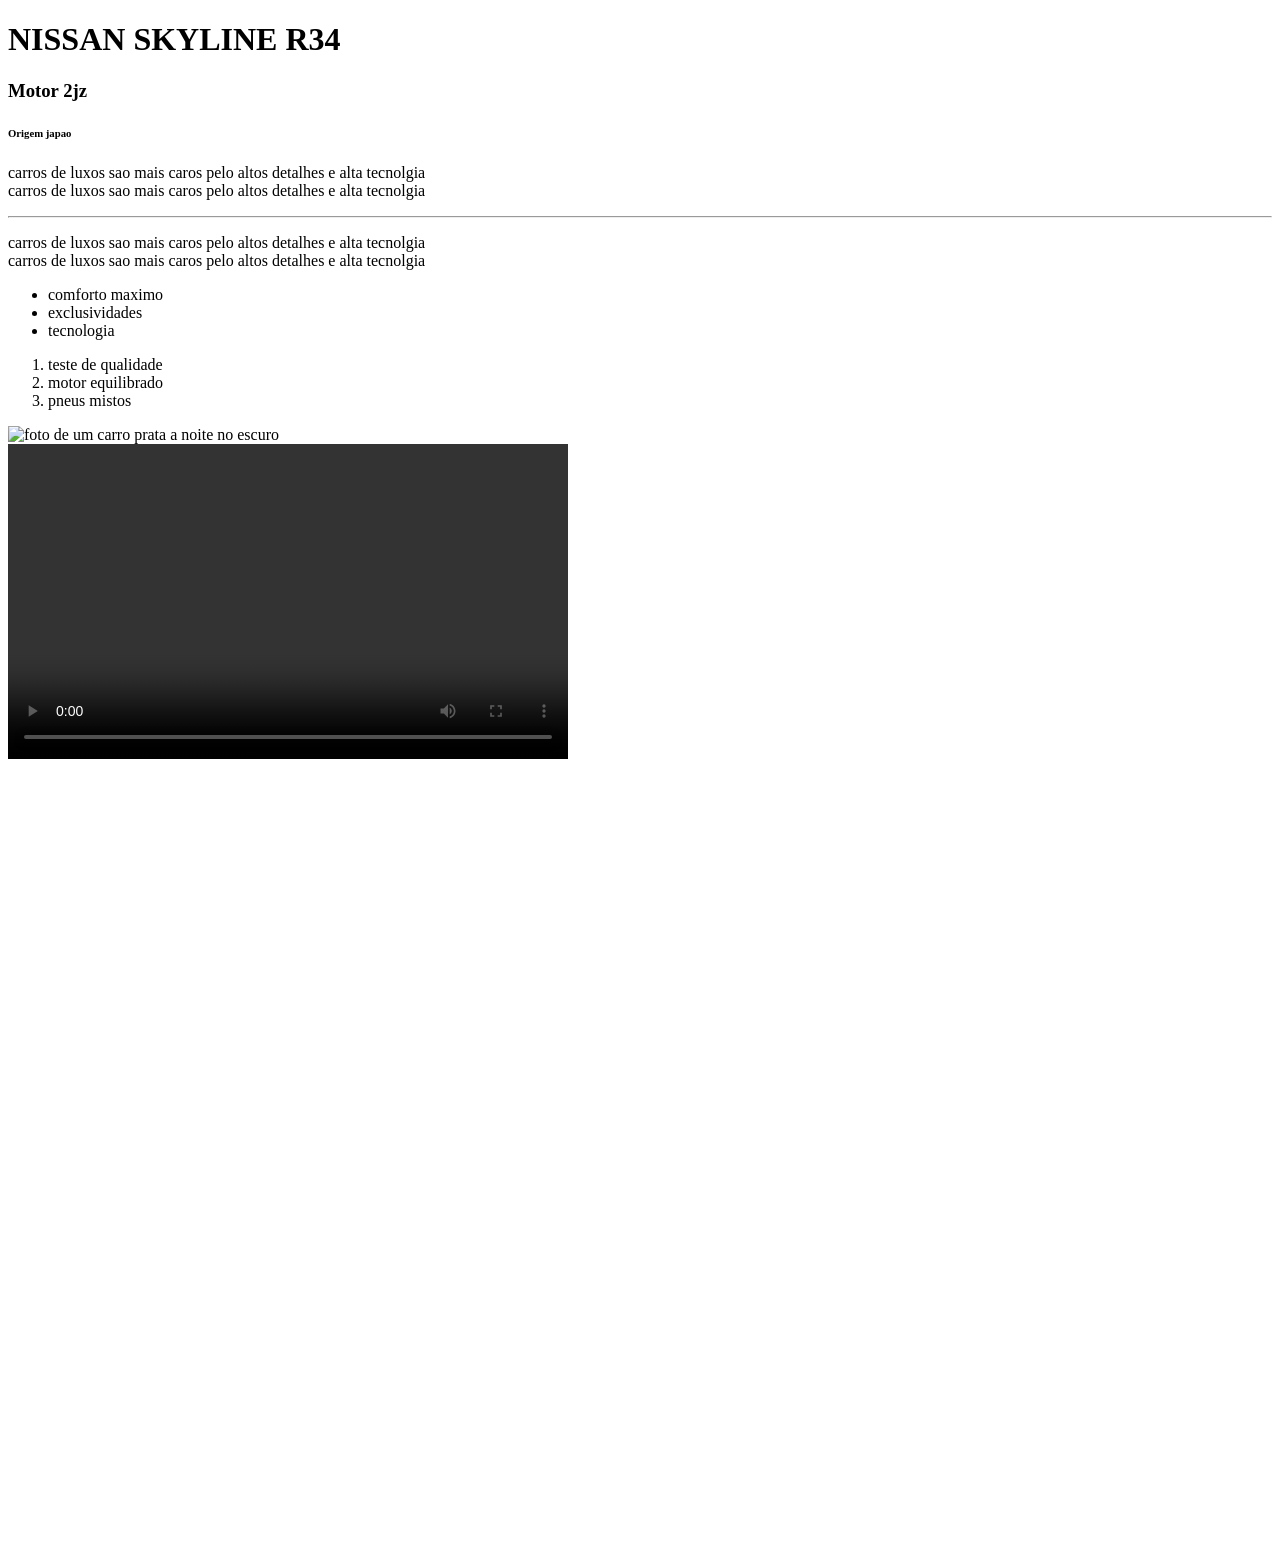
==== index.html @ 187a888b "index" ====
<!DOCTYPE html>
<html lang="pt-BR">
  <head>
   <meta charset="UTF-8"/> <!-- Padrao de caracteres -->
   <meta name="viewport" content="width=device-width, initial-scale=1.0"/>
   <title>Carros de Luxos</title>
  </head>

  <body>

    <!-- header -->
    <h1>NISSAN SKYLINE R34</h1> <!-- Titulo  da pagina -->
    <h3>Motor 2jz</h3>
    <h6>Origem japao</h6>

    <!-- main -->
    <p> <!-- Discriçao -->
       carros de luxos sao mais caros pelo altos detalhes e alta tecnolgia <br> <!-- quebrador de linha para separa frases -->

        carros de luxos sao mais caros pelo altos detalhes e alta tecnolgia
    </p>

    <hr>

    <p>
      carros de luxos sao mais caros pelo altos detalhes e alta tecnolgia <br>

       carros de luxos sao mais caros pelo altos detalhes e alta tecnolgia
    </p>

    <ul>
      <li>comforto maximo</li>
      <li>exclusividades</li>
      <li>tecnologia</li>
    </ul>

    <ol>
      <li>teste de qualidade</li>
      <li>motor equilibrado</li>
      <li>pneus mistos</li>
    </ol>


    <!-- comando para colocar imagem 
     height = ele regula a altura da imagem ou video para exibir no site(numero e em pixeis(px))
     width = regula a largura da imagem ou video para exibir no site
     src = buscar a imagem 
     alt = explicaçao da imagem e como ela e 
     quando criar uma pasta e colocar as imagens na pasta na hora de colocar:
     src="img/nome e tipo da imagem ou gif-->
    <img src="imgens/1289650.jpg" height="300" width="500" alt="foto de um carro prata a noite no escuro"><br>

    <!-- comando de controle e colocar imagem -->
    <video controls src="video/15370713_3840_2160_30fps.mp4" width="560" height="315"></video><br>

    <!-- compartilhar e clicar em incorporar um video(youtube) em iframe que e comando do html para levar para o site -->
    <iframe width="560" height="315" src="https://www.youtube.com/embed/1EChsxRI4Zg?si=KdpMfI4b6HIzG8xF" title="YouTube video player" frameborder="0" 
    allow="accelerometer; autoplay; clipboard-write; encrypted-media; gyroscope; picture-in-picture; web-share" 
    referrerpolicy="strict-origin-when-cross-origin" allowfullscreen>
    </iframe><br>

    <!-- footer -->
    <!-- compartilhar e clicar em incorporar uma localizaçao(google maps) em iframe e comando do html para levar para o site -->
    <iframe src="https://www.google.com/maps/embed?pb=!1m18!1m12!1m3!1d894.1606918330818!2d-48.8534383729644!3d-26.30567842095654!2m3!1f0!2f0!3f0!3m2!1i1024!2i768!4f13.1!3m3!1m2!1s0x94deb046c180ee3f%3A0x661bda354760a096!2sFaculdade%20Senac%20Joinville!5e0!3m2!1spt-BR!2sbr!4v1772457453454!5m2!1spt-BR!2sbr" width="600" height="450" 
    style="border:0;" allowfullscreen="" loading="lazy" referrerpolicy="no-referrer-when-downgrade">
    </iframe>

    
  </body>

</html>
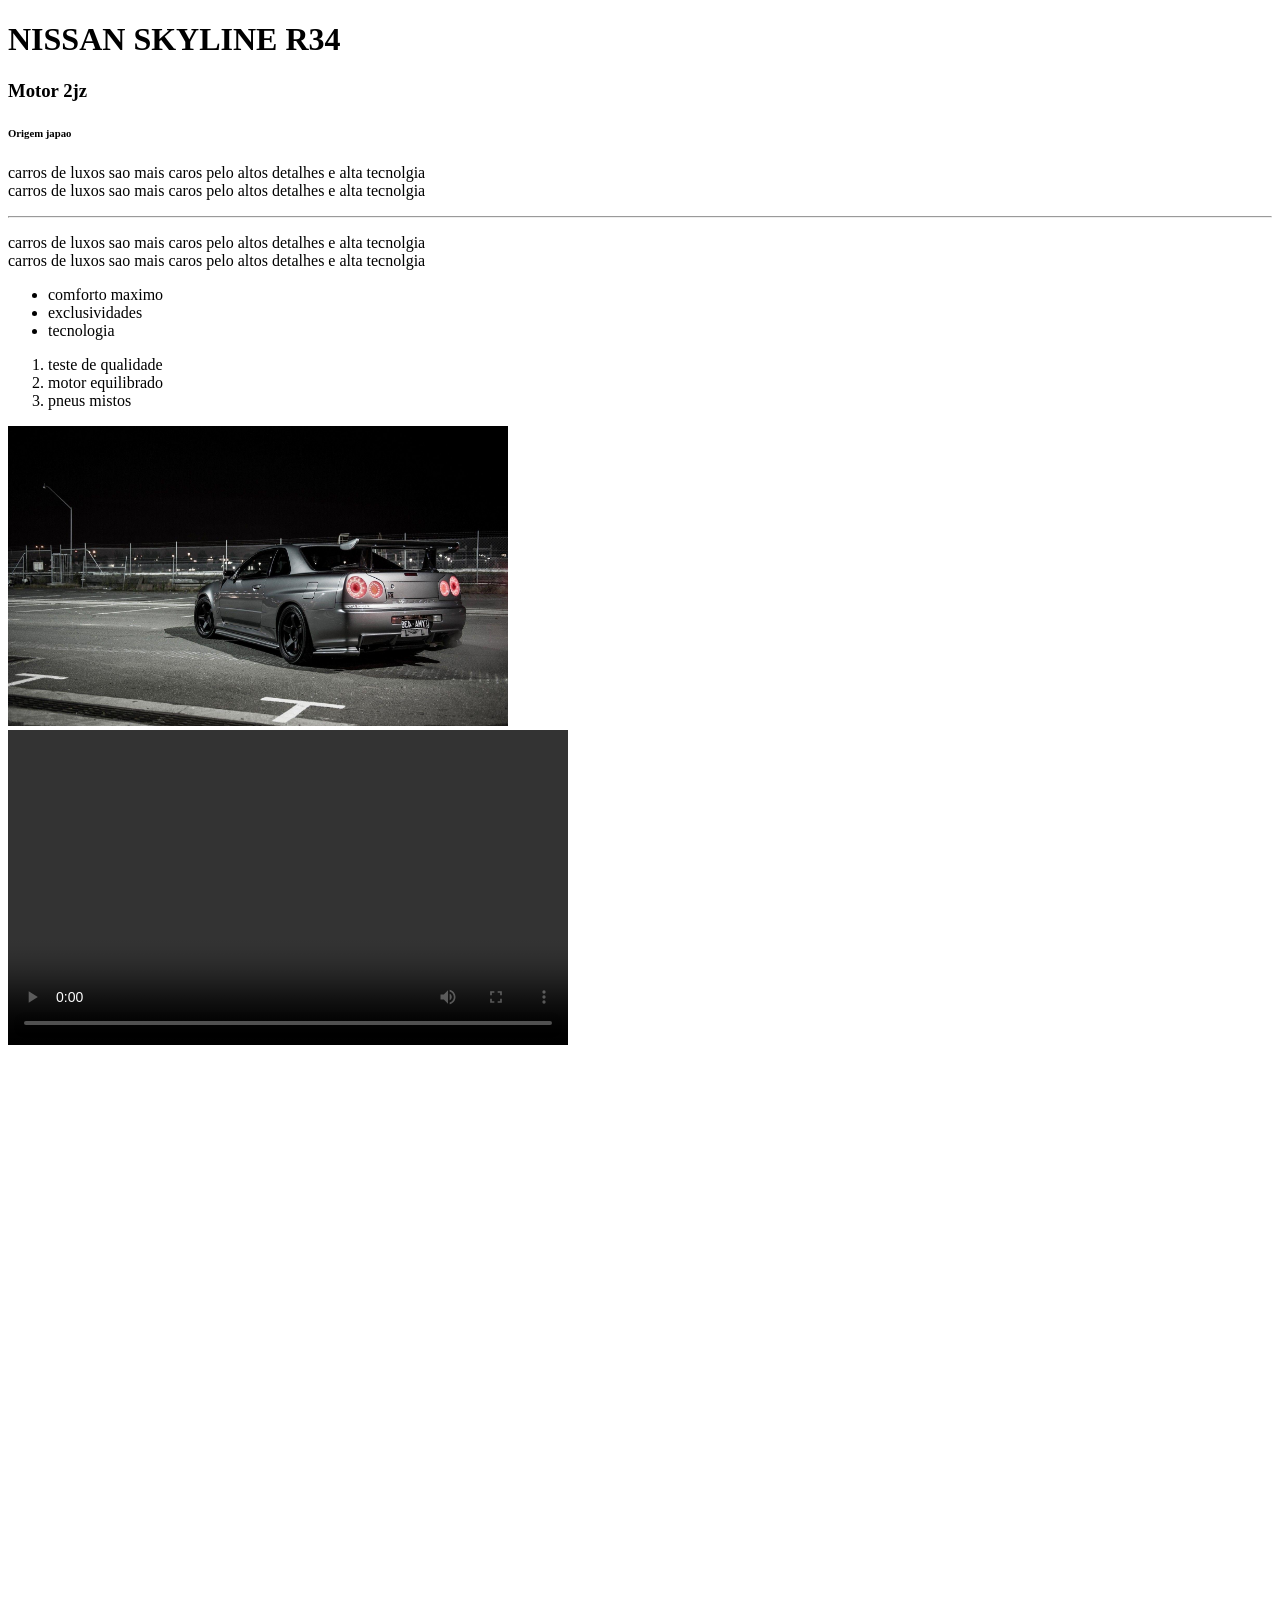
==== commit 4d371418: "Update index.html" ====
--- a/index.html
+++ b/index.html
@@ -48,10 +48,10 @@
      alt = explicaçao da imagem e como ela e 
      quando criar uma pasta e colocar as imagens na pasta na hora de colocar:
      src="img/nome e tipo da imagem ou gif-->
-    <img src="imgens/1289650.jpg" height="300" width="500" alt="foto de um carro prata a noite no escuro"><br>
+    <img src="1289650.jpg" height="300" width="500" alt="foto de um carro prata a noite no escuro"><br>
 
     <!-- comando de controle e colocar imagem -->
-    <video controls src="video/15370713_3840_2160_30fps.mp4" width="560" height="315"></video><br>
+    <video controls src="15370713_3840_2160_30fps.mp4" width="560" height="315"></video><br>
 
     <!-- compartilhar e clicar em incorporar um video(youtube) em iframe que e comando do html para levar para o site -->
     <iframe width="560" height="315" src="https://www.youtube.com/embed/1EChsxRI4Zg?si=KdpMfI4b6HIzG8xF" title="YouTube video player" frameborder="0" 
@@ -68,4 +68,4 @@
     
   </body>
 
-</html>+</html>
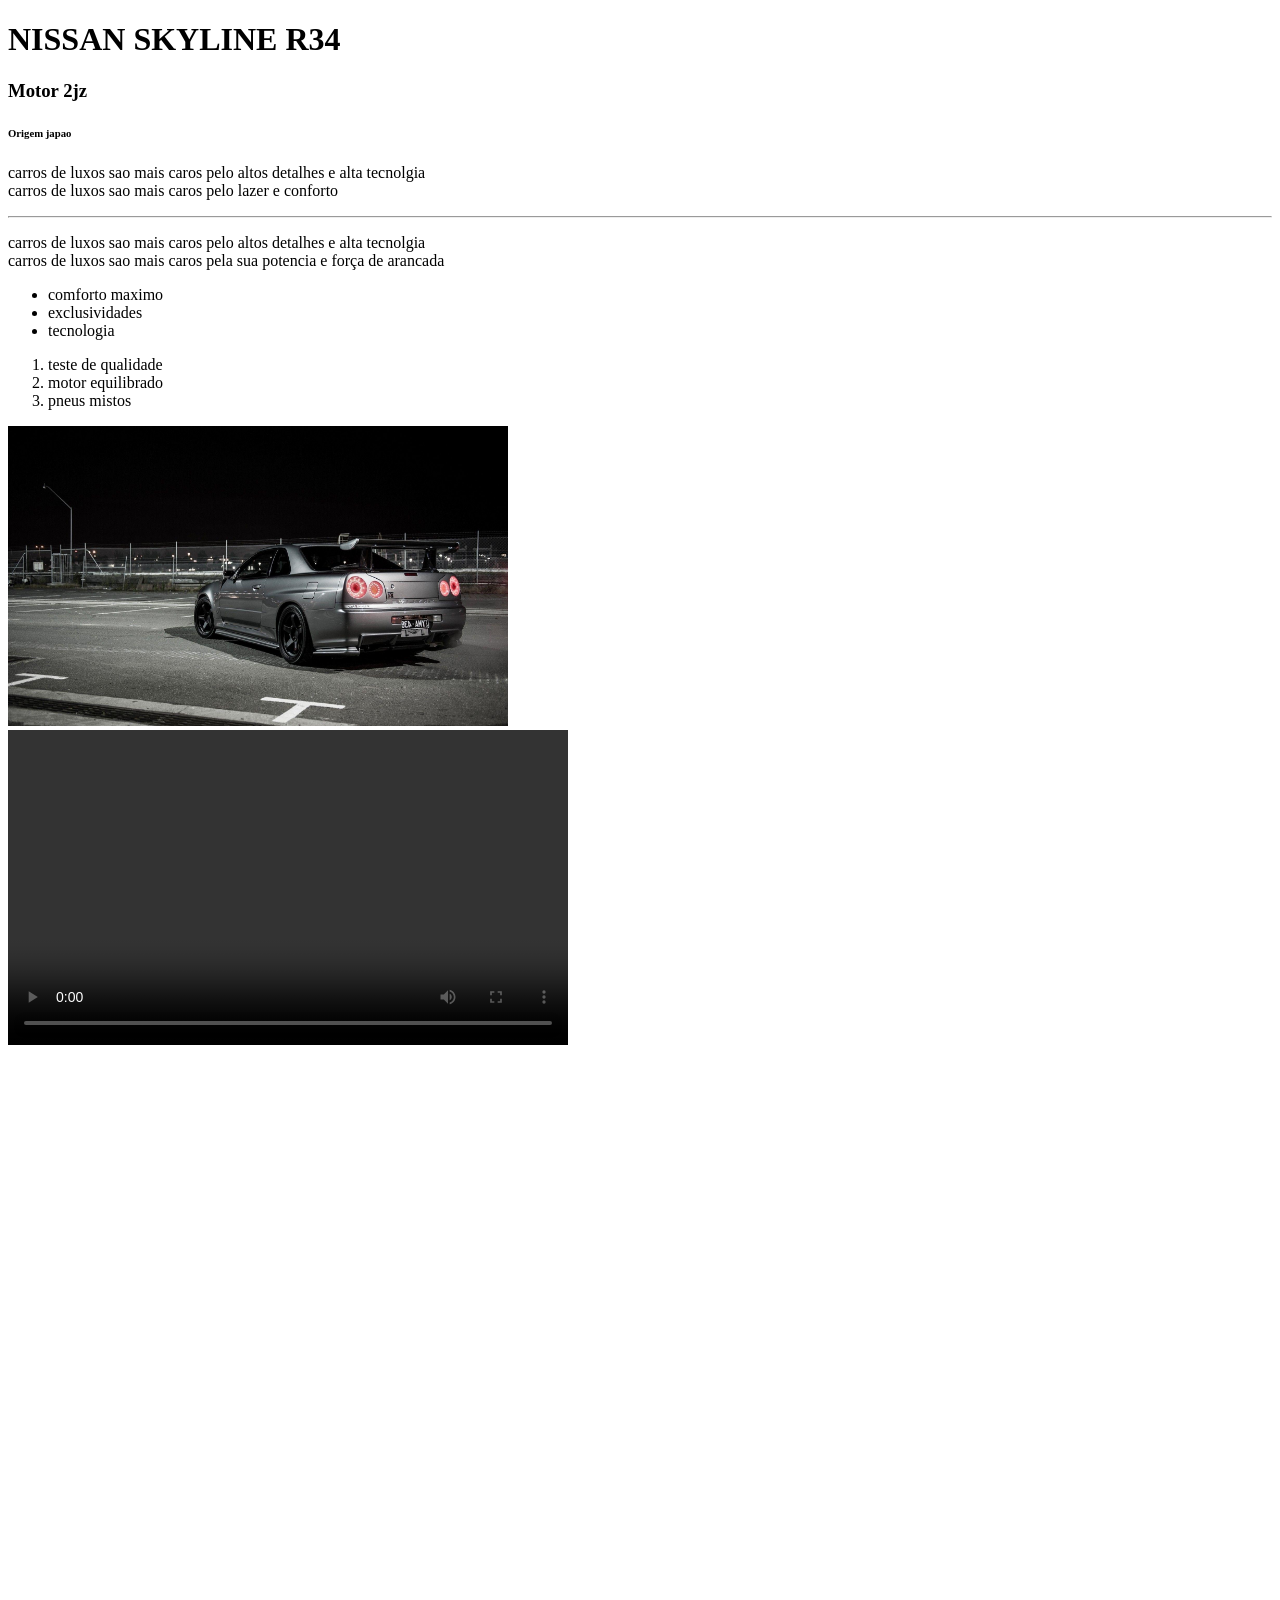
==== commit 742f864e: "Fix HTML structure and update content" ====
--- a/index.html
+++ b/index.html
@@ -1,71 +1,85 @@
 <!DOCTYPE html>
 <html lang="pt-BR">
-  <head>
-   <meta charset="UTF-8"/> <!-- Padrao de caracteres -->
-   <meta name="viewport" content="width=device-width, initial-scale=1.0"/>
-   <title>Carros de Luxos</title>
-  </head>
-
-  <body>
-
-    <!-- header -->
-    <h1>NISSAN SKYLINE R34</h1> <!-- Titulo  da pagina -->
-    <h3>Motor 2jz</h3>
-    <h6>Origem japao</h6>
-
-    <!-- main -->
-    <p> <!-- Discriçao -->
-       carros de luxos sao mais caros pelo altos detalhes e alta tecnolgia <br> <!-- quebrador de linha para separa frases -->
-
-        carros de luxos sao mais caros pelo altos detalhes e alta tecnolgia
-    </p>
-
-    <hr>
-
-    <p>
-      carros de luxos sao mais caros pelo altos detalhes e alta tecnolgia <br>
-
-       carros de luxos sao mais caros pelo altos detalhes e alta tecnolgia
-    </p>
-
-    <ul>
-      <li>comforto maximo</li>
-      <li>exclusividades</li>
-      <li>tecnologia</li>
-    </ul>
-
-    <ol>
-      <li>teste de qualidade</li>
-      <li>motor equilibrado</li>
-      <li>pneus mistos</li>
-    </ol>
-
-
-    <!-- comando para colocar imagem 
+    <head>
+        <meta charset="UTF-8">
+        <!-- Padrao de caracteres -->
+        <meta name="viewport" content="width=device-width, initial-scale=1.0">
+        <title>Carros de Luxos</title>
+    </head>
+    <body>
+        <!-- header -->
+        <h1>NISSAN SKYLINE R34</h1>
+        <!-- Titulo  da pagina -->
+        <h3>Motor 2jz</h3>
+        <h6>Origem japao</h6>
+        <!-- main -->
+        <p>
+            <!-- Discriçao -->
+            carros de luxos sao mais caros pelo altos detalhes e alta tecnolgia
+            <br>
+            <!-- quebrador de linha para separa frases -->
+            carros de luxos sao mais caros pelo lazer e conforto
+        </p>
+        <hr>
+        <p>
+            carros de luxos sao mais caros pelo altos detalhes e alta tecnolgia
+            <br>
+            carros de luxos sao mais caros pela sua potencia e força de arancada
+        </p>
+        <ul>
+            <li>comforto maximo</li>
+            <li>exclusividades</li>
+            <li>tecnologia</li>
+        </ul>
+        <ol>
+            <li>teste de qualidade</li>
+            <li>motor equilibrado</li>
+            <li>pneus mistos</li>
+        </ol>
+        <!-- comando para colocar imagem 
      height = ele regula a altura da imagem ou video para exibir no site(numero e em pixeis(px))
      width = regula a largura da imagem ou video para exibir no site
      src = buscar a imagem 
      alt = explicaçao da imagem e como ela e 
      quando criar uma pasta e colocar as imagens na pasta na hora de colocar:
      src="img/nome e tipo da imagem ou gif-->
-    <img src="1289650.jpg" height="300" width="500" alt="foto de um carro prata a noite no escuro"><br>
-
-    <!-- comando de controle e colocar imagem -->
-    <video controls src="15370713_3840_2160_30fps.mp4" width="560" height="315"></video><br>
-
-    <!-- compartilhar e clicar em incorporar um video(youtube) em iframe que e comando do html para levar para o site -->
-    <iframe width="560" height="315" src="https://www.youtube.com/embed/1EChsxRI4Zg?si=KdpMfI4b6HIzG8xF" title="YouTube video player" frameborder="0" 
-    allow="accelerometer; autoplay; clipboard-write; encrypted-media; gyroscope; picture-in-picture; web-share" 
-    referrerpolicy="strict-origin-when-cross-origin" allowfullscreen>
-    </iframe><br>
-
-    <!-- footer -->
-    <!-- compartilhar e clicar em incorporar uma localizaçao(google maps) em iframe e comando do html para levar para o site -->
-    <iframe src="https://www.google.com/maps/embed?pb=!1m18!1m12!1m3!1d894.1606918330818!2d-48.8534383729644!3d-26.30567842095654!2m3!1f0!2f0!3f0!3m2!1i1024!2i768!4f13.1!3m3!1m2!1s0x94deb046c180ee3f%3A0x661bda354760a096!2sFaculdade%20Senac%20Joinville!5e0!3m2!1spt-BR!2sbr!4v1772457453454!5m2!1spt-BR!2sbr" width="600" height="450" 
-    style="border:0;" allowfullscreen="" loading="lazy" referrerpolicy="no-referrer-when-downgrade">
-    </iframe>
-
-    
-  </body>
-
+        <img
+            src="1289650.jpg"
+            height="300"
+            width="500"
+            alt="foto de um carro prata a noite no escuro"
+        >
+        <br>
+        <!-- comando de controle e colocar imagem -->
+        <video
+            controls
+            src="5309378-hd_1920_1080_25fps.mp4"
+            width="560"
+            height="315"
+        ></video>
+        <br>
+        <!-- compartilhar e clicar em incorporar um video(youtube) em iframe que e comando do html para levar para o site -->
+        <iframe
+            width="560"
+            height="315"
+            src="https://www.youtube.com/embed/1EChsxRI4Zg?si=KdpMfI4b6HIzG8xF"
+            title="YouTube video player"
+            frameborder="0"
+            allow="accelerometer; autoplay; clipboard-write; encrypted-media; gyroscope; picture-in-picture; web-share"
+            referrerpolicy="strict-origin-when-cross-origin"
+            allowfullscreen
+        ></iframe>
+        <br>
+        <!-- footer -->
+        <!-- compartilhar e clicar em incorporar uma localizaçao(google maps) em iframe e comando do html para levar para o site -->
+        <iframe
+            src="https://www.google.com/maps/embed?pb=!1m18!1m12!1m3!1d894.1606918330818!2d-48.8534383729644!3d-26.30567842095654!2m3!1f0!2f0!3f0!3m2!1i1024!2i768!4f13.1!3m3!1m2!1s0x94deb046c180ee3f%3A0x661bda354760a096!2sFaculdade%20Senac%20Joinville!5e0!3m2!1spt-BR!2sbr!4v1772457453454!5m2!1spt-BR!2sbr"
+            width="600"
+            height="450"
+            style="border:0;"
+            allowfullscreen=""
+            loading="lazy"
+            referrerpolicy="no-referrer-when-downgrade"
+        ></iframe>
+    </body>
 </html>
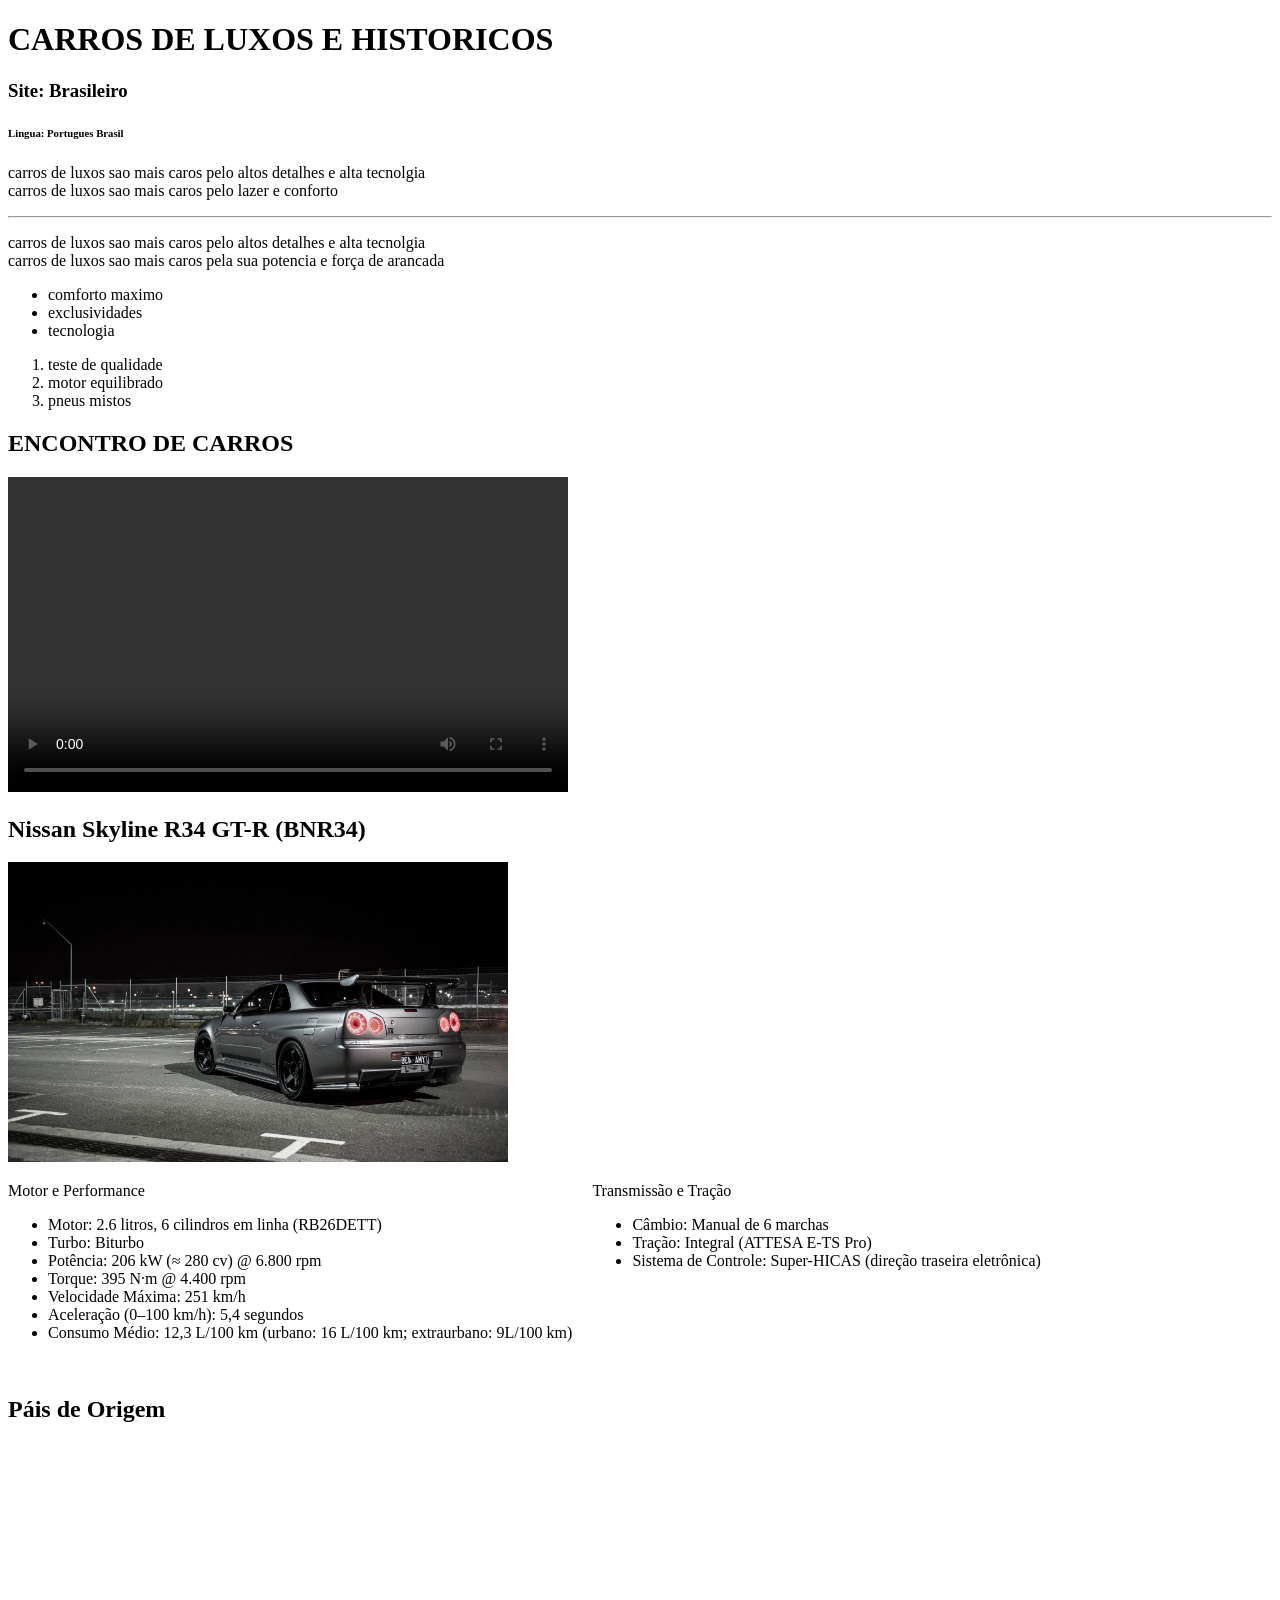
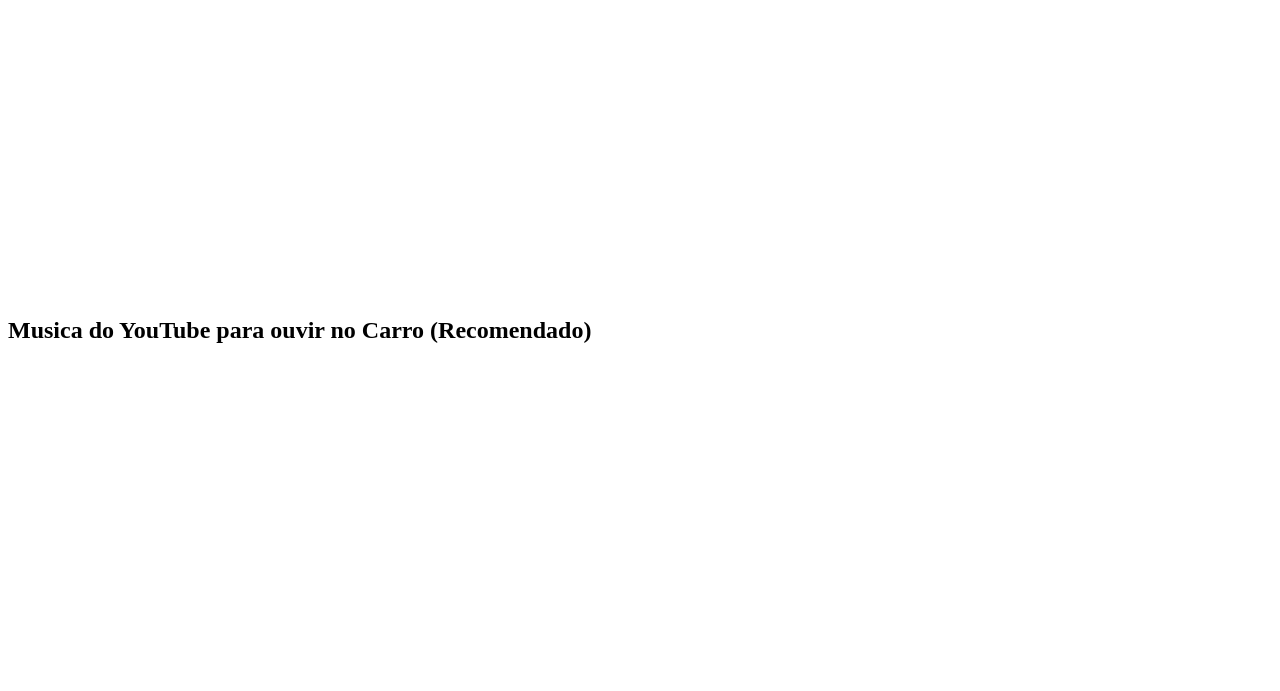
==== commit bb9ef266: "Revise index.html for luxury cars information Updated content and structure for luxury cars page, in" ====
--- a/index.html
+++ b/index.html
@@ -1,85 +1,114 @@
-<!DOCTYPE html>
+<!doctype html>
 <html lang="pt-BR">
-    <head>
-        <meta charset="UTF-8">
-        <!-- Padrao de caracteres -->
-        <meta name="viewport" content="width=device-width, initial-scale=1.0">
-        <title>Carros de Luxos</title>
-    </head>
-    <body>
-        <!-- header -->
-        <h1>NISSAN SKYLINE R34</h1>
-        <!-- Titulo  da pagina -->
-        <h3>Motor 2jz</h3>
-        <h6>Origem japao</h6>
-        <!-- main -->
-        <p>
-            <!-- Discriçao -->
-            carros de luxos sao mais caros pelo altos detalhes e alta tecnolgia
-            <br>
-            <!-- quebrador de linha para separa frases -->
-            carros de luxos sao mais caros pelo lazer e conforto
-        </p>
-        <hr>
-        <p>
-            carros de luxos sao mais caros pelo altos detalhes e alta tecnolgia
-            <br>
-            carros de luxos sao mais caros pela sua potencia e força de arancada
-        </p>
-        <ul>
-            <li>comforto maximo</li>
-            <li>exclusividades</li>
-            <li>tecnologia</li>
-        </ul>
-        <ol>
-            <li>teste de qualidade</li>
-            <li>motor equilibrado</li>
-            <li>pneus mistos</li>
-        </ol>
-        <!-- comando para colocar imagem 
+  <head>
+    <meta charset="UTF-8" />
+    <!-- Padrao de caracteres -->
+    <meta name="viewport" content="width=device-width, initial-scale=1.0" />
+    <title>Carros de Luxos</title>
+  </head>
+  <body>
+    <!-- header -->
+    <h1>CARROS DE LUXOS E HISTORICOS</h1>
+    <!-- Titulo  da pagina -->
+    <h3>Site: Brasileiro</h3>
+    <h6>Lingua: Portugues Brasil</h6>
+    <!-- main -->
+    <p>
+      <!-- Discriçao -->
+      carros de luxos sao mais caros pelo altos detalhes e alta tecnolgia
+      <br />
+      <!-- quebrador de linha para separa frases -->
+      carros de luxos sao mais caros pelo lazer e conforto
+    </p>
+    <hr />
+    <p>
+      carros de luxos sao mais caros pelo altos detalhes e alta tecnolgia
+      <br />
+      carros de luxos sao mais caros pela sua potencia e força de arancada
+    </p>
+    <ul>
+      <li>comforto maximo</li>
+      <li>exclusividades</li>
+      <li>tecnologia</li>
+    </ul>
+    <ol>
+      <li>teste de qualidade</li>
+      <li>motor equilibrado</li>
+      <li>pneus mistos</li>
+    </ol>
+    <!-- comando para colocar imagem 
      height = ele regula a altura da imagem ou video para exibir no site(numero e em pixeis(px))
      width = regula a largura da imagem ou video para exibir no site
      src = buscar a imagem 
      alt = explicaçao da imagem e como ela e 
      quando criar uma pasta e colocar as imagens na pasta na hora de colocar:
      src="img/nome e tipo da imagem ou gif-->
-        <img
-            src="1289650.jpg"
-            height="300"
-            width="500"
-            alt="foto de um carro prata a noite no escuro"
-        >
-        <br>
-        <!-- comando de controle e colocar imagem -->
-        <video
-            controls
-            src="5309378-hd_1920_1080_25fps.mp4"
-            width="560"
-            height="315"
-        ></video>
-        <br>
-        <!-- compartilhar e clicar em incorporar um video(youtube) em iframe que e comando do html para levar para o site -->
-        <iframe
-            width="560"
-            height="315"
-            src="https://www.youtube.com/embed/1EChsxRI4Zg?si=KdpMfI4b6HIzG8xF"
-            title="YouTube video player"
-            frameborder="0"
-            allow="accelerometer; autoplay; clipboard-write; encrypted-media; gyroscope; picture-in-picture; web-share"
-            referrerpolicy="strict-origin-when-cross-origin"
-            allowfullscreen
-        ></iframe>
-        <br>
-        <!-- footer -->
-        <!-- compartilhar e clicar em incorporar uma localizaçao(google maps) em iframe e comando do html para levar para o site -->
-        <iframe
-            src="https://www.google.com/maps/embed?pb=!1m18!1m12!1m3!1d894.1606918330818!2d-48.8534383729644!3d-26.30567842095654!2m3!1f0!2f0!3f0!3m2!1i1024!2i768!4f13.1!3m3!1m2!1s0x94deb046c180ee3f%3A0x661bda354760a096!2sFaculdade%20Senac%20Joinville!5e0!3m2!1spt-BR!2sbr!4v1772457453454!5m2!1spt-BR!2sbr"
-            width="600"
-            height="450"
-            style="border:0;"
-            allowfullscreen=""
-            loading="lazy"
-            referrerpolicy="no-referrer-when-downgrade"
-        ></iframe>
-    </body>
+     <h2>ENCONTRO DE CARROS</h2>
+    <video
+      controls
+      src="5309378-hd_1920_1080_25fps.mp4"
+      width="560"
+      height="315"
+    ></video>
+    <br />
+    <h2>Nissan Skyline R34 GT-R (BNR34)</h2>
+    <!-- comando de controle e colocar imagem -->
+    <img
+      src="1289650.jpg"
+      height="300"
+      width="500"
+      alt="foto de um carro prata a noite no escuro"
+    />
+    <div style="display: flex; gap: 20px">
+      <div>
+        <p>Motor e Performance</p>
+        <ul>
+          <li>Motor: 2.6 litros, 6 cilindros em linha (RB26DETT)</li>
+          <li>Turbo: Biturbo</li>
+          <li>Potência: 206 kW (≈ 280 cv) @ 6.800 rpm</li>
+          <li>Torque: 395 N·m @ 4.400 rpm</li>
+          <li>Velocidade Máxima: 251 km/h</li>
+          <li>Aceleração (0–100 km/h): 5,4 segundos</li>
+          <li> Consumo Médio: 12,3 L/100 km (urbano: 16 L/100 km; extraurbano: 9L/100 km)</li>
+        </ul>
+      </div>
+      <div>
+        <p>Transmissão e Tração</p>
+        <ul>
+          <li>Câmbio: Manual de 6 marchas</li>
+          <li>Tração: Integral (ATTESA E-TS Pro)</li>
+          <li>
+            Sistema de Controle: Super-HICAS (direção traseira eletrônica)
+          </li>
+        </ul>
+      </div>
+    </div>
+
+    <br />
+    <!-- compartilhar e clicar em incorporar um video(youtube) em iframe que e comando do html para levar para o site -->
+    <h2>Páis de Origem</h2>
+    <iframe
+      src="https://www.google.com/maps/embed?pb=!1m18!1m12!1m3!1d13698391.789089823!2d126.55191166601928!3d33.04767432612682!2m3!1f0!2f0!3f0!3m2!1i1024!2i768!4f13.1!3m3!1m2!1s0x34674e0fd77f192f%3A0xf54275d47c665244!2zSmFww6Nv!5e0!3m2!1spt-BR!2sbr!4v1774224924701!5m2!1spt-BR!2sbr"
+      width="600"
+      height="450"
+      style="border: 0"
+      allowfullscreen=""
+      loading="lazy"
+      referrerpolicy="no-referrer-when-downgrade"
+    ></iframe>
+    <br />
+    <!-- footer -->
+    <!-- compartilhar e clicar em incorporar uma localizaçao(google maps) em iframe e comando do html para levar para o site -->
+    <H2>Musica do YouTube para ouvir no Carro (Recomendado)</H2>
+    <iframe
+      width="560"
+      height="315"
+      src="https://www.youtube.com/embed/ndizAUAR_Cs?si=ciFl0lrjpde-oOGT&amp;start=1"
+      title="YouTube video player"
+      frameborder="0"
+      allow="accelerometer; autoplay; clipboard-write; encrypted-media; gyroscope; picture-in-picture; web-share;"
+      referrerpolicy="strict-origin-when-cross-origin"
+      allowfullscreen
+    ></iframe>
+  </body>
 </html>
